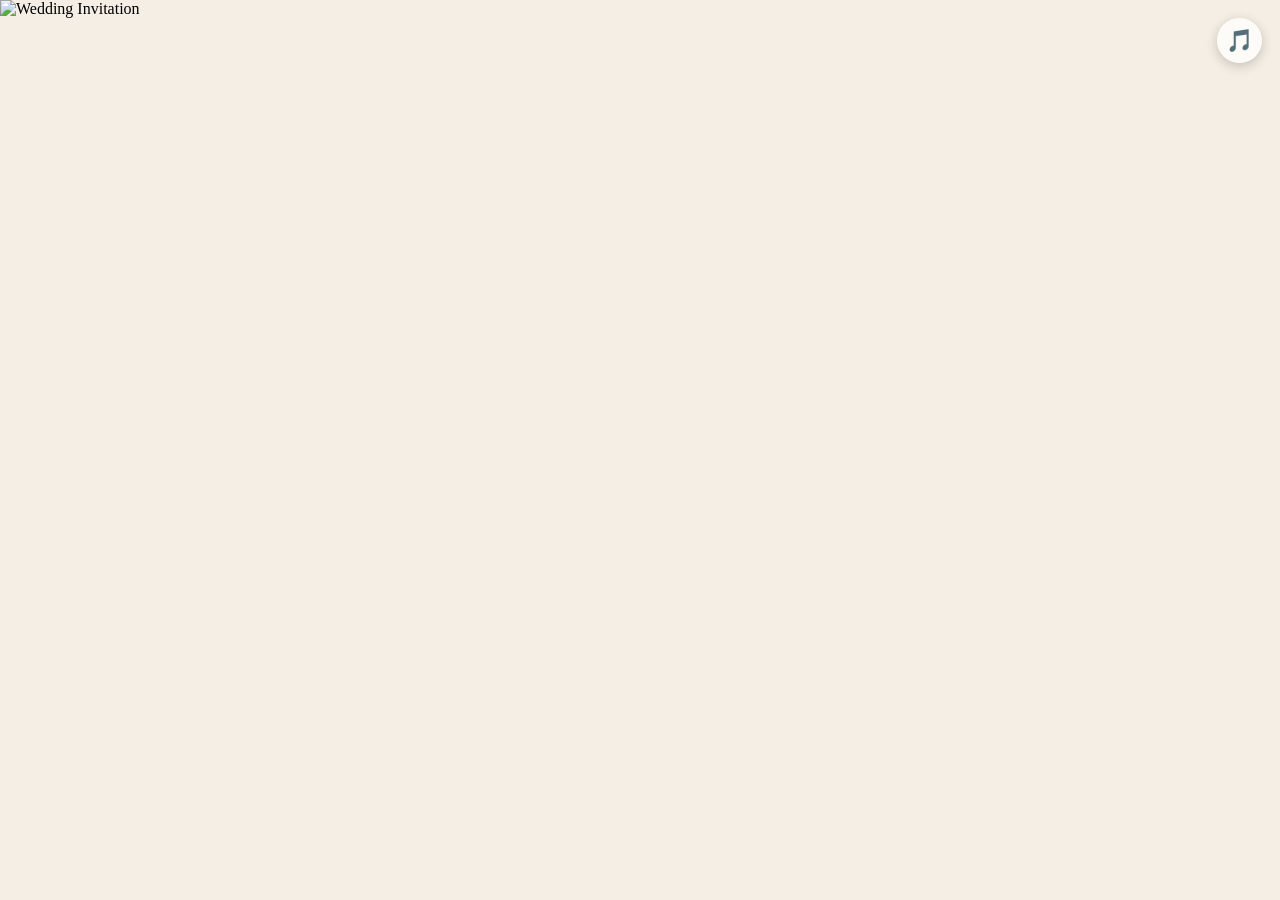
==== index.html @ 37c4e91e "Fix bug" ====
<!DOCTYPE html>
<html lang="km">
<head>
    <meta charset="UTF-8">
    <meta name="viewport" content="width=device-width, initial-scale=1.0">
    <title>Wedding Invitation</title>

    <link rel="stylesheet" href="style.css">
    <link rel="stylesheet" href="invitation.css">

    <!-- =========================================
         COMBINED SINGLE-PAGE OVERRIDES
         ========================================= -->
    <style>
        html, body {
            margin: 0;
            padding: 0;
            width: 100%;
            min-height: 100%;
        }

        .page-one {
            display: block;
            position: relative;
            width: 100%;
            min-height: 100vh;
            opacity: 1;
            transform: scale(1);
            z-index: 100;
        }

        .page-one.page-transition {
            animation: combinedPageFadeOut 0.8s ease forwards;
        }

        .page-one.page-hidden {
            display: none !important;
        }

        .page-two {
            display: none;
            position: relative;
            width: 100%;
            min-height: 100vh;
        }

        .page-two.page-visible {
            display: block;
            animation: combinedPageFadeIn 0.8s ease;
        }

        @keyframes combinedPageFadeOut {
            0% {
                opacity: 1;
                transform: scale(1);
            }
            100% {
                opacity: 0;
                transform: scale(1.08);
            }
        }

        @keyframes combinedPageFadeIn {
            0% {
                opacity: 0;
                transform: scale(1.03);
            }
            100% {
                opacity: 1;
                transform: scale(1);
            }
        }

        .music-button {
            position: fixed;
            right: 18px;
            top: 18px;
            width: 45px;
            height: 45px;
            border: none;
            border-radius: 50%;
            background: rgba(255, 255, 255, 0.75);
            box-shadow: 0 3px 12px rgba(0, 0, 0, 0.2);
            font-size: 22px;
            line-height: 45px;
            padding: 0;
            cursor: pointer;
            z-index: 999999;
        }

        .music-button:active {
            transform: scale(0.92);
        }


        /* =========================================
           PAGE 1 — FALLING PETALS
           Force petals above the cover image.
           ========================================= */

        .page-one .falling-petal {
            position: absolute !important;
            display: block !important;
            width: 32px !important;
            height: auto !important;
            z-index: 200 !important;
            pointer-events: none !important;
            opacity: 0.95 !important;
            visibility: visible !important;
        }

        .page-one .petal-1 {
            left: 8%;
            top: -8%;
            animation: coverPetalFall1 7s linear infinite !important;
        }

        .page-one .petal-2 {
            left: 22%;
            top: -18%;
            animation: coverPetalFall2 9s linear infinite 1s !important;
        }

        .page-one .petal-3 {
            left: 38%;
            top: -12%;
            animation: coverPetalFall3 8s linear infinite 2s !important;
        }

        .page-one .petal-4 {
            left: 53%;
            top: -20%;
            animation: coverPetalFall4 10s linear infinite 0.5s !important;
        }

        .page-one .petal-5 {
            left: 68%;
            top: -10%;
            animation: coverPetalFall5 8.5s linear infinite 2.5s !important;
        }

        .page-one .petal-6 {
            left: 82%;
            top: -22%;
            animation: coverPetalFall6 9.5s linear infinite 1.5s !important;
        }

        .page-one .petal-7 {
            left: 47%;
            top: -15%;
            animation: coverPetalFall7 7.5s linear infinite 3s !important;
        }

        .page-one .petal-8 {
            left: 92%;
            top: -25%;
            animation: coverPetalFall8 11s linear infinite 0.8s !important;
        }

        @keyframes coverPetalFall1 {
            0%   { transform: translate3d(0, -10vh, 0) rotate(0deg); }
            50%  { transform: translate3d(35px, 50vh, 0) rotate(180deg); }
            100% { transform: translate3d(-20px, 115vh, 0) rotate(360deg); }
        }

        @keyframes coverPetalFall2 {
            0%   { transform: translate3d(0, -10vh, 0) rotate(20deg); }
            50%  { transform: translate3d(-30px, 55vh, 0) rotate(200deg); }
            100% { transform: translate3d(25px, 115vh, 0) rotate(380deg); }
        }

        @keyframes coverPetalFall3 {
            0%   { transform: translate3d(0, -10vh, 0) rotate(0deg); }
            50%  { transform: translate3d(25px, 50vh, 0) rotate(-160deg); }
            100% { transform: translate3d(-35px, 115vh, 0) rotate(-360deg); }
        }

        @keyframes coverPetalFall4 {
            0%   { transform: translate3d(0, -10vh, 0) rotate(10deg); }
            50%  { transform: translate3d(-25px, 55vh, 0) rotate(190deg); }
            100% { transform: translate3d(30px, 115vh, 0) rotate(370deg); }
        }

        @keyframes coverPetalFall5 {
            0%   { transform: translate3d(0, -10vh, 0) rotate(0deg); }
            50%  { transform: translate3d(30px, 50vh, 0) rotate(170deg); }
            100% { transform: translate3d(-25px, 115vh, 0) rotate(350deg); }
        }

        @keyframes coverPetalFall6 {
            0%   { transform: translate3d(0, -10vh, 0) rotate(15deg); }
            50%  { transform: translate3d(-35px, 55vh, 0) rotate(210deg); }
            100% { transform: translate3d(20px, 115vh, 0) rotate(390deg); }
        }

        @keyframes coverPetalFall7 {
            0%   { transform: translate3d(0, -10vh, 0) rotate(0deg); }
            50%  { transform: translate3d(20px, 50vh, 0) rotate(-180deg); }
            100% { transform: translate3d(-30px, 115vh, 0) rotate(-360deg); }
        }

        @keyframes coverPetalFall8 {
            0%   { transform: translate3d(0, -10vh, 0) rotate(20deg); }
            50%  { transform: translate3d(-30px, 55vh, 0) rotate(200deg); }
            100% { transform: translate3d(30px, 115vh, 0) rotate(380deg); }
        }

        /* Keep the fullscreen photo viewer above everything. */
        .photo-viewer {
            z-index: 99999 !important;
        }

        @media (max-width: 600px) {
            .music-button {
                right: 12px;
                top: 12px;
                width: 42px;
                height: 42px;
                line-height: 42px;
                font-size: 20px;
            }
        }
    </style>

</head>

<body>

    <!-- =========================================
         PAGE 1 — WEDDING COVER
         ========================================= -->
    <section id="pageOne" class="page-one">
        <main class="cover-page">

            <img
                id="guestCover"
                class="cover-image"
                src="covers/guest1.png"
                alt="Wedding Invitation"
            >

            <img src="effects/butterfly.gif"
                 class="flying-butterfly butterfly-1"
                 alt="" aria-hidden="true">

            <img src="effects/butterfly.gif"
                 class="flying-butterfly butterfly-2"
                 alt="" aria-hidden="true">

            <img src="effects/butterfly.gif"
                 class="flying-butterfly butterfly-3"
                 alt="" aria-hidden="true">

            <img src="effects/butterfly.gif"
                 class="flying-butterfly butterfly-4"
                 alt="" aria-hidden="true">

            <img src="effects/petal.png"
                 class="falling-petal petal-1"
                 alt="" aria-hidden="true">

            <img src="effects/petal.png"
                 class="falling-petal petal-2"
                 alt="" aria-hidden="true">

            <img src="effects/petal.png"
                 class="falling-petal petal-3"
                 alt="" aria-hidden="true">

            <img src="effects/petal.png"
                 class="falling-petal petal-4"
                 alt="" aria-hidden="true">

            <img src="effects/petal.png"
                 class="falling-petal petal-5"
                 alt="" aria-hidden="true">

            <img src="effects/petal.png"
                 class="falling-petal petal-6"
                 alt="" aria-hidden="true">

            <img src="effects/petal.png"
                 class="falling-petal petal-7"
                 alt="" aria-hidden="true">

            <img src="effects/petal.png"
                 class="falling-petal petal-8"
                 alt="" aria-hidden="true">

            <a href="#pageTwo"
               class="open-invitation"
               aria-label="បើកលិខិតអញ្ជើញ"
               onclick="openInvitation(event)">
            </a>

        </main>
    </section>

    <!-- =========================================
         PAGE 2 — INVITATION
         ========================================= -->
    <section id="pageTwo" class="page-two">






    <!-- ==================================================

         FIXED BUTTERFLY + PETAL EFFECTS

         ================================================== -->



    <div class="page-effects">





        <!-- ==========================

             4 BUTTERFLIES

             ========================== -->



        <img

            src="effects/butterfly.gif"

            class="page-butterfly butterfly-1"

            alt=""

        >



        <img

            src="effects/butterfly.gif"

            class="page-butterfly butterfly-2"

            alt=""

        >



        <img

            src="effects/butterfly.gif"

            class="page-butterfly butterfly-3"

            alt=""

        >



        <img

            src="effects/butterfly.gif"

            class="page-butterfly butterfly-4"

            alt=""

        >





        <!-- ==========================

             8 FALLING PETALS

             ========================== -->



        <img

            src="effects/petal.png"

            class="page-petal petal-1"

            alt=""

        >



        <img

            src="effects/petal.png"

            class="page-petal petal-2"

            alt=""

        >



        <img

            src="effects/petal.png"

            class="page-petal petal-3"

            alt=""

        >



        <img

            src="effects/petal.png"

            class="page-petal petal-4"

            alt=""

        >



        <img

            src="effects/petal.png"

            class="page-petal petal-5"

            alt=""

        >



        <img

            src="effects/petal.png"

            class="page-petal petal-6"

            alt=""

        >



        <img

            src="effects/petal.png"

            class="page-petal petal-7"

            alt=""

        >



        <img

            src="effects/petal.png"

            class="page-petal petal-8"

            alt=""

        >



    </div>







    <!-- ==================================================

         FIXED BACKGROUND

         ================================================== -->



    <div class="fixed-background"></div>







   



    <!-- =========================================

         PAGE 2 CONTENT

         ========================================= -->



    <main class="scrolling-content">



        <img

            src="page2-content.png"

            class="page2-content"

            alt=""

        >





        <!-- PRE-WEDDING PHOTOS -->



        <section class="prewedding-section">



            <!-- PHOTO 1 + PHOTO 2 -->

            <div class="photo-row">



                <img

                    src="photos/photo1.jpg"

                    class="gallery-photo"

                    onclick="openPhoto(0)"

                    alt="Photo 1"

                >



                <img

                    src="photos/photo2.jpg"

                    class="gallery-photo"

                    onclick="openPhoto(1)"

                    alt="Photo 2"

                >



            </div>





            <!-- PHOTO 3 -->

            <div class="photo-horizontal">



                <img

                    src="photos/photo3.jpg"

                    class="gallery-photo"

                    onclick="openPhoto(2)"

                    alt="Photo 3"

                >



            </div>





            <!-- PHOTO 4 + PHOTO 5 -->

            <div class="photo-row">



                <img

                    src="photos/photo4.jpg"

                    class="gallery-photo"

                    onclick="openPhoto(3)"

                    alt="Photo 4"

                >



                <img

                    src="photos/photo5.jpg"

                    class="gallery-photo"

                    onclick="openPhoto(4)"

                    alt="Photo 5"

                >



            </div>





            <!-- PHOTO 6 -->

            <div class="photo-horizontal">



                <img

                    src="photos/photo6.jpg"

                    class="gallery-photo"

                    onclick="openPhoto(5)"

                    alt="Photo 6"

                >



            </div>





            <!-- PHOTO 7 + PHOTO 8 -->

            <div class="photo-row">



                <img

                    src="photos/photo7.jpg"

                    class="gallery-photo"

                    onclick="openPhoto(6)"

                    alt="Photo 7"

                >



                <img

                    src="photos/photo8.jpg"

                    class="gallery-photo"

                    onclick="openPhoto(7)"

                    alt="Photo 8"

                >



            </div>





            <!-- PHOTO 9 -->

            <div class="photo-horizontal">



                <img

                    src="photos/photo9.jpg"

                    class="gallery-photo"

                    onclick="openPhoto(8)"

                    alt="Photo 9"

                >



            </div>





            <!-- PHOTO 10 + PHOTO 11 -->

            <div class="photo-row">



                <img

                    src="photos/photo10.jpg"

                    class="gallery-photo"

                    onclick="openPhoto(9)"

                    alt="Photo 10"

                >



                <img

                    src="photos/photo11.jpg"

                    class="gallery-photo"

                    onclick="openPhoto(10)"

                    alt="Photo 11"

                >



            </div>



        </section>



<!-- =========================================

     LAST CANVA PAGE — CLICKABLE QR CODES

     ========================================= -->



<div class="last-canva-page">



    <img

        src="after-prewedding.png"

        class="page2-content"

        alt="Wedding location and ABA payment information"

    >



    <!-- GOOGLE MAPS QR -->

    <a

        href="https://maps.app.goo.gl/H5Hb852mRpkRx8Y88?g_st=it"

        class="qr-link qr-map"

        target="_blank"

        rel="noopener noreferrer"

        aria-label="Open wedding location in Google Maps"

    ></a>



    <!-- DAVIN ABA QR -->

    <a

        href="https://pay.ababank.com/oRF8/c28393r8"

        class="qr-link qr-davin"

        target="_blank"

        rel="noopener noreferrer"

        aria-label="Open Davin ABA payment"

    ></a>



    <!-- SIVMEY ABA QR -->

    <a

        href="https://pay.ababank.com/oRF8/p6npyts0"

        class="qr-link qr-sivmey"

        target="_blank"

        rel="noopener noreferrer"

        aria-label="Open Sivmey ABA payment"

    ></a>



</div>

        <section class="countdown-section">

    <h2 class="countdown-title">រាប់ថយក្រោយដល់ថ្ងៃមង្គលការ</h2>



    <div class="countdown">

        <div class="countdown-box">

            <span id="countdown-months">00</span>

            <small>ខែ</small>

        </div>



        <div class="countdown-box">

            <span id="countdown-days">00</span>

            <small>ថ្ងៃ</small>

        </div>

    </div>

</section>

    </main>





    <!-- =========================================

         FULL SCREEN PHOTO PREVIEW

         ========================================= -->



    <div id="photoViewer" class="photo-viewer">



        <button

            type="button"

            class="photo-close"

            onclick="closePhoto()"

        >

            ×

        </button>



        <button

            type="button"

            class="photo-prev"

            onclick="previousPhoto()"

        >

            ‹

        </button>



        <img

            id="largePhoto"

            class="large-photo"

            src=""

            alt="Pre-wedding photo"

        >



        <button

            type="button"

            class="photo-next"

            onclick="nextPhoto()"

        >

            ›

        </button>



    </div>





    <!-- =========================================

         FIXED BACKGROUND

         ========================================= -->



    





    <!-- =========================================

         FIXED FOREGROUND

         ========================================= -->



    <img

        src="foreground.png"

        class="fixed-foreground"

        alt=""

    >





    <!-- =========================================

         JAVASCRIPT

         ========================================= -->



    <script>



    const weddingPhotos = [

        "photos/photo1.jpg",

        "photos/photo2.jpg",

        "photos/photo3.jpg",

        "photos/photo4.jpg",

        "photos/photo5.jpg",

        "photos/photo6.jpg",

        "photos/photo7.jpg",

        "photos/photo8.jpg",

        "photos/photo9.jpg",

        "photos/photo10.jpg",

        "photos/photo11.jpg"

    ];



    let currentPhoto = 0;





    function openPhoto(index) {



        currentPhoto = index;



        document.getElementById("largePhoto").src =

            weddingPhotos[currentPhoto];



        document

            .getElementById("photoViewer")

            .classList.add("show");



        document.body.style.overflow = "hidden";

    }





    function closePhoto() {



        document

            .getElementById("photoViewer")

            .classList.remove("show");



        document.body.style.overflow = "";



        document.getElementById("largePhoto").src = "";

    }





    function nextPhoto() {



        currentPhoto++;



        if (currentPhoto >= weddingPhotos.length) {

            currentPhoto = 0;

        }



        document.getElementById("largePhoto").src =

            weddingPhotos[currentPhoto];

    }





    function previousPhoto() {



        currentPhoto--;



        if (currentPhoto < 0) {

            currentPhoto = weddingPhotos.length - 1;

        }



        document.getElementById("largePhoto").src =

            weddingPhotos[currentPhoto];

    }





    document.addEventListener("keydown", function(event) {



        const viewer =

            document.getElementById("photoViewer");



        if (!viewer.classList.contains("show")) {

            return;

        }



        if (event.key === "Escape") {

            closePhoto();

        }



        if (event.key === "ArrowLeft") {

            previousPhoto();

        }



        if (event.key === "ArrowRight") {

            nextPhoto();

        }



    });



    </script>

<script>

const weddingDate = new Date("2026-12-16T00:00:00+07:00");



function updateCountdown() {



    const now = new Date();



    if (now >= weddingDate) {

        document.getElementById("countdown-months").textContent = "00";

        document.getElementById("countdown-days").textContent = "00";

        return;

    }



    let months =

        (weddingDate.getFullYear() - now.getFullYear()) * 12 +

        (weddingDate.getMonth() - now.getMonth());



    let monthDate = new Date(now);



    monthDate.setMonth(monthDate.getMonth() + months);



    if (monthDate > weddingDate) {

        months--;



        monthDate = new Date(now);

        monthDate.setMonth(monthDate.getMonth() + months);

    }



    const remaining = weddingDate - monthDate.getTime();



    const days = Math.floor(

        remaining / (1000 * 60 * 60 * 24)

    );



    document.getElementById("countdown-months").textContent =

        String(months).padStart(2, "0");



    document.getElementById("countdown-days").textContent =

        String(days).padStart(2, "0");

}



updateCountdown();



setInterval(updateCountdown, 60000);

</script>




    </section>

    <!-- =========================================
         CONTINUOUS WEDDING MUSIC
         Put your music file at: music/wedding.mp3
         ========================================= -->
    <audio id="weddingMusic" loop preload="auto">
        <source src="music/wedding.mp3" type="audio/mpeg">
    </audio>

    <button id="musicButton"
            class="music-button"
            type="button"
            onclick="toggleMusic()"
            aria-label="Play or pause wedding music">
        🎵
    </button>

    <!-- =========================================
         COMBINED PAGE JAVASCRIPT
         ========================================= -->
    <script>
        // Guest cover: ?guest=John loads covers/John.png
        const params = new URLSearchParams(window.location.search);
        const guest = params.get("guest");

        if (guest) {
            const guestCover = document.getElementById("guestCover");
            guestCover.src = "covers/" + encodeURIComponent(guest) + ".png";
        }

        // Page 1 -> Page 2, without loading another HTML file.
        function openInvitation(event) {
            event.preventDefault();

            const pageOne = document.getElementById("pageOne");
            const pageTwo = document.getElementById("pageTwo");
            const music = document.getElementById("weddingMusic");
            const musicButton = document.getElementById("musicButton");

            // Because this function runs from the user's tap/click,
            // browsers normally allow audio playback here.
            music.play().then(function () {
                musicButton.textContent = "🔊";
            }).catch(function () {
                // Autoplay may still be blocked by some browsers.
                musicButton.textContent = "🎵";
            });

            pageOne.classList.add("page-transition");

            setTimeout(function () {
                pageOne.classList.add("page-hidden");
                pageTwo.classList.add("page-visible");
                window.scrollTo({ top: 0, behavior: "instant" });
            }, 800);
        }

        function toggleMusic() {
            const music = document.getElementById("weddingMusic");
            const button = document.getElementById("musicButton");

            if (music.paused) {
                music.play().then(function () {
                    button.textContent = "🔊";
                }).catch(function () {
                    button.textContent = "🎵";
                });
            } else {
                music.pause();
                button.textContent = "🎵";
            }
        }
    </script>

</body>
</html>
---- style.css ----
/* =========================================================
   WEDDING INVITATION - COVER PAGE
   ========================================================= */


/* =========================================================
   BASIC PAGE RESET
   ========================================================= */

html,
body {

    margin: 0;

    padding: 0;

    width: 100%;

    height: 100%;

}


body {

    overflow: hidden;

    background: #f5f0e8;

}


/* =========================================================
   COVER PAGE
   ========================================================= */

.cover-page {

    position: relative;

    width: 100%;

    height: 100svh;

    min-height: 100svh;

    overflow: hidden;

}


/* =========================================================
   CANVA COVER IMAGE
   ========================================================= */

.cover-image {

    position: absolute;

    inset: 0;

    display: block;

    width: 100%;

    height: 100%;

    object-fit: cover;

    object-position: center;

    z-index: 1;

    animation: coverAppear 1.5s ease-out;

}


/* Soft opening */

@keyframes coverAppear {

    0% {

        opacity: 0;

        transform: scale(1.03);

    }

    100% {

        opacity: 1;

        transform: scale(1);

    }

}


/* =========================
   BUTTERFLIES
   ========================= */

.flying-butterfly {
    position: absolute;

    width: 65px;
    height: auto;

    z-index: 20;

    opacity: 0.55;

    pointer-events: none;

    will-change: transform, left, top;
}


/* Butterfly 1 */

.butterfly-1 {
    left: -10%;
    top: 25%;

    animation:
        butterflyFlight1 14s ease-in-out infinite;
}


/* Butterfly 2 */

.butterfly-2 {
    left: 110%;
    top: 45%;

    width: 55px;

    animation:
        butterflyFlight2 17s ease-in-out infinite;
}


/* Butterfly 3 */

.butterfly-3 {
    left: -10%;
    top: 65%;

    width: 75px;

    animation:
        butterflyFlight3 19s ease-in-out infinite;
}


/* Butterfly 4 */

.butterfly-4 {
    left: 110%;
    top: 15%;

    width: 50px;

    animation:
        butterflyFlight4 16s ease-in-out infinite;
}


/* 🦋 Butterfly 1: LEFT → RIGHT */
@keyframes butterflyFlight1 {
    0% {
        left: -10%;
        top: 25%;
        transform: scaleX(1) rotate(-8deg);
    }

    25% {
        left: 20%;
        top: 18%;
        transform: scaleX(1) rotate(8deg);
    }

    50% {
        left: 45%;
        top: 30%;
        transform: scaleX(1) rotate(-6deg);
    }

    75% {
        left: 70%;
        top: 20%;
        transform: scaleX(1) rotate(8deg);
    }

    100% {
        left: 110%;
        top: 27%;
        transform: scaleX(1) rotate(4deg);
    }
}


/* 🦋 Butterfly 2: RIGHT → LEFT */
@keyframes butterflyFlight2 {
    0% {
        left: 110%;
        top: 45%;
        transform: scaleX(-1) rotate(4deg);
    }

    25% {
        left: 80%;
        top: 55%;
        transform: scaleX(-1) rotate(-8deg);
    }

    50% {
        left: 50%;
        top: 40%;
        transform: scaleX(-1) rotate(6deg);
    }

    75% {
        left: 20%;
        top: 52%;
        transform: scaleX(-1) rotate(-8deg);
    }

    100% {
        left: -10%;
        top: 45%;
        transform: scaleX(-1) rotate(4deg);
    }
}


/* 🦋 Butterfly 3: LEFT → RIGHT */
@keyframes butterflyFlight3 {
    0% {
        left: -10%;
        top: 65%;
        transform: scaleX(1) rotate(6deg);
    }

    25% {
        left: 25%;
        top: 55%;
        transform: scaleX(1) rotate(-8deg);
    }

    50% {
        left: 50%;
        top: 70%;
        transform: scaleX(1) rotate(6deg);
    }

    75% {
        left: 75%;
        top: 60%;
        transform: scaleX(1) rotate(-7deg);
    }

    100% {
        left: 110%;
        top: 65%;
        transform: scaleX(1) rotate(4deg);
    }
}


/* 🦋 Butterfly 4: RIGHT → LEFT */
@keyframes butterflyFlight4 {
    0% {
        left: 110%;
        top: 15%;
        transform: scaleX(-1) rotate(5deg);
    }

    25% {
        left: 80%;
        top: 25%;
        transform: scaleX(-1) rotate(-8deg);
    }

    50% {
        left: 50%;
        top: 12%;
        transform: scaleX(-1) rotate(7deg);
    }

    75% {
        left: 20%;
        top: 28%;
        transform: scaleX(-1) rotate(-8deg);
    }

    100% {
        left: -10%;
        top: 20%;
        transform: scaleX(-1) rotate(5deg);
    }
}
/* =========================================================
   FALLING PETALS
   ========================================================= */

.falling-petal {

    position: absolute;

    top: -60px;

    z-index: 9;

    display: block;

    width: 60px;

    height: auto;

    pointer-events: none;

    user-select: none;

    opacity: 0;

}


/* =========================================================
   PETAL 1
   ========================================================= */

.petal-1 {

    left: 3%;

    animation:

        petalFall1

        10s

        linear

        infinite;

}


/* =========================================================
   PETAL 2
   ========================================================= */

.petal-2 {

    left: 20%;

    width: 45px;

    animation:

        petalFall2

        12s

        linear

        infinite;

    animation-delay: 2s;

}


/* =========================================================
   PETAL 3
   ========================================================= */

.petal-3 {

    left: 38%;

    width: 35px;

    animation:

        petalFall3

        9s

        linear

        infinite;

    animation-delay: 4s;

}


/* =========================================================
   PETAL 4
   ========================================================= */

.petal-4 {

    left: 57%;

    width: 50px;

    animation:

        petalFall4

        11s

        linear

        infinite;

    animation-delay: 1s;

}


/* =========================================================
   PETAL 5
   ========================================================= */

.petal-5 {

    left: 76%;

    width: 25px;

    animation:

        petalFall5

        13s

        linear

        infinite;

    animation-delay: 5s;

}


/* =========================================================
   PETAL 6
   ========================================================= */

.petal-6 {

    left: 92%;

    width: 34px;

    animation:

        petalFall6

        10s

        linear

        infinite;

    animation-delay: 7s;

}

/* =========================================================
   PETAL 7
   ========================================================= */

.petal-7 {

    left: 82%;

    width: 30px;

    animation:

        petalFall7

        13s

        linear

        infinite;

    animation-delay: 5s;

}


/* =========================================================
   PETAL 8
   ========================================================= */

.petal-8 {

    left: 78%;

    width: 55px;

    animation:

        petalFall8

        10s

        linear

        infinite;

    animation-delay: 7s;

}


/* =========================================================
   PETAL FALL 1
   ========================================================= */

@keyframes petalFall1 {

    0% {

        transform:

            translate3d(0, -60px, 0)

            rotate(0deg)

            scale(0.7);

        opacity: 0;

    }


    10% {

        opacity: 0.9;

    }


    30% {

        transform:

            translate3d(45px, 30vh, 0)

            rotate(110deg)

            scale(1);

    }


    55% {

        transform:

            translate3d(-25px, 55vh, 0)

            rotate(220deg)

            scale(0.9);

    }


    80% {

        transform:

            translate3d(40px, 80vh, 0)

            rotate(320deg)

            scale(1.05);

    }


    100% {

        transform:

            translate3d(-20px, 110vh, 0)

            rotate(450deg)

            scale(0.7);

        opacity: 0;

    }

}


/* =========================================================
   PETAL FALL 2
   ========================================================= */

@keyframes petalFall2 {

    0% {

        transform:

            translate3d(0, -60px, 0)

            rotate(20deg)

            scale(0.8);

        opacity: 0;

    }


    10% {

        opacity: 0.8;

    }


    30% {

        transform:

            translate3d(-35px, 30vh, 0)

            rotate(120deg)

            scale(1);

    }


    55% {

        transform:

            translate3d(45px, 55vh, 0)

            rotate(230deg)

            scale(0.9);

    }


    80% {

        transform:

            translate3d(-30px, 80vh, 0)

            rotate(330deg)

            scale(1.05);

    }


    100% {

        transform:

            translate3d(30px, 110vh, 0)

            rotate(460deg)

            scale(0.7);

        opacity: 0;

    }

}


/* =========================================================
   PETAL FALL 3
   ========================================================= */

@keyframes petalFall3 {

    0% {

        transform:

            translate3d(0, -60px, 0)

            rotate(0deg)

            scale(0.7);

        opacity: 0;

    }


    10% {

        opacity: 0.9;

    }


    25% {

        transform:

            translate3d(30px, 25vh, 0)

            rotate(100deg)

            scale(1);

    }


    50% {

        transform:

            translate3d(-45px, 50vh, 0)

            rotate(210deg)

            scale(0.85);

    }


    75% {

        transform:

            translate3d(30px, 75vh, 0)

            rotate(300deg)

            scale(1);

    }


    100% {

        transform:

            translate3d(-30px, 110vh, 0)

            rotate(450deg)

            scale(0.7);

        opacity: 0;

    }

}


/* =========================================================
   PETAL FALL 4
   ========================================================= */

@keyframes petalFall4 {

    0% {

        transform:

            translate3d(0, -60px, 0)

            rotate(10deg)

            scale(0.8);

        opacity: 0;

    }


    10% {

        opacity: 0.85;

    }


    30% {

        transform:

            translate3d(-40px, 30vh, 0)

            rotate(120deg)

            scale(1);

    }


    55% {

        transform:

            translate3d(35px, 55vh, 0)

            rotate(240deg)

            scale(0.9);

    }


    80% {

        transform:

            translate3d(-35px, 80vh, 0)

            rotate(340deg)

            scale(1);

    }


    100% {

        transform:

            translate3d(20px, 110vh, 0)

            rotate(460deg)

            scale(0.7);

        opacity: 0;

    }

}


/* =========================================================
   PETAL FALL 5
   ========================================================= */

@keyframes petalFall5 {

    0% {

        transform:

            translate3d(0, -60px, 0)

            rotate(0deg)

            scale(0.75);

        opacity: 0;

    }


    10% {

        opacity: 0.9;

    }


    30% {

        transform:

            translate3d(50px, 30vh, 0)

            rotate(120deg)

            scale(1);

    }


    55% {

        transform:

            translate3d(-40px, 55vh, 0)

            rotate(230deg)

            scale(0.9);

    }


    80% {

        transform:

            translate3d(40px, 80vh, 0)

            rotate(330deg)

            scale(1.05);

    }


    100% {

        transform:

            translate3d(-25px, 110vh, 0)

            rotate(460deg)

            scale(0.7);

        opacity: 0;

    }

}


/* =========================================================
   PETAL FALL 6
   ========================================================= */

@keyframes petalFall6 {

    0% {

        transform:

            translate3d(0, -60px, 0)

            rotate(0deg)

            scale(0.8);

        opacity: 0;

    }


    10% {

        opacity: 0.85;

    }


    30% {

        transform:

            translate3d(-40px, 30vh, 0)

            rotate(110deg)

            scale(1);

    }


    55% {

        transform:

            translate3d(35px, 55vh, 0)

            rotate(220deg)

            scale(0.9);

    }


    80% {

        transform:

            translate3d(-30px, 80vh, 0)

            rotate(330deg)

            scale(1.05);

    }


    100% {

        transform:

            translate3d(20px, 110vh, 0)

            rotate(450deg)

            scale(0.7);

        opacity: 0;

    }

}
/* =========================================================
   PETAL FALL 7
   ========================================================= */

@keyframes petalFall7 {

    0% {

        transform:

            translate3d(0, -60px, 0)

            rotate(0deg)

            scale(0.7);

        opacity: 0;

    }


    10% {

        opacity: 0.9;

    }


    25% {

        transform:

            translate3d(30px, 25vh, 0)

            rotate(100deg)

            scale(1);

    }


    50% {

        transform:

            translate3d(-45px, 50vh, 0)

            rotate(210deg)

            scale(0.85);

    }


    75% {

        transform:

            translate3d(30px, 75vh, 0)

            rotate(300deg)

            scale(1);

    }


    100% {

        transform:

            translate3d(-30px, 110vh, 0)

            rotate(450deg)

            scale(0.7);

        opacity: 0;

    }

}


/* =========================================================
   PETAL FALL 8
   ========================================================= */

@keyframes petalFall8 {

    0% {

        transform:

            translate3d(0, -60px, 0)

            rotate(10deg)

            scale(0.8);

        opacity: 0;

    }


    10% {

        opacity: 0.85;

    }


    30% {

        transform:

            translate3d(-40px, 30vh, 0)

            rotate(120deg)

            scale(1);

    }


    55% {

        transform:

            translate3d(35px, 55vh, 0)

            rotate(240deg)

            scale(0.9);

    }


    80% {

        transform:

            translate3d(-35px, 80vh, 0)

            rotate(340deg)

            scale(1);

    }


    100% {

        transform:

            translate3d(20px, 110vh, 0)

            rotate(460deg)

            scale(0.7);

        opacity: 0;

    }

}

/* =========================================================
   OPEN INVITATION BUTTON
   ========================================================= */

.open-invitation {

    position: absolute;

    left: 40%;

    top: 70%;

    width: 20%;

    height: 6%;

    z-index: 30;

    cursor: pointer;

    display: block;

    animation:

        buttonPulse

        2s

        ease-in-out

        infinite;

}


/* Button pulse */

@keyframes buttonPulse {

    0%,
    100% {

        transform: scale(1);

    }

    50% {

        transform: scale(1.05);

    }

}


/* =========================================================
   MOBILE
   ========================================================= */

@media (max-width: 600px) {

    .flying-butterfly {

        width: 65px;

    }


    .butterfly-2 {

        width: 48px;

    }


    .falling-petal {

        width: 60px;

    }


    .petal-2 {

        width: 45px;

    }


    .petal-3 {

        width: 75px;

    }


    .petal-4 {

        width: 50px;

    }


    .petal-5 {

        width: 60px;

    }


    .petal-6 {

        width: 25px;

    }

}
/* =========================================
   PAGE 1 → PAGE 2 TRANSITION
   ========================================= */

.page-transition {
    animation: pageFadeOut 0.8s ease forwards;
}

@keyframes pageFadeOut {

    0% {
        opacity: 1;
        transform: scale(1);
    }

    100% {
        opacity: 0;
        transform: scale(1.08);
    }
}
---- invitation.css ----
/* ==================================================
   BASIC PAGE
   ================================================== */

html,
body {
    margin: 0;
    padding: 0;

    width: 100%;
    min-height: 100%;

    overflow-x: hidden;
}

body {
    background: #f5eee4;
    overflow-y: auto;
}


/* ==================================================
   FIXED BACKGROUND
   ================================================== */

.fixed-background {
    position: fixed;

    top: 0;
    left: 0;

    width: 100%;
    height: 100vh;

    background-image: url("background.png");

    background-size: cover;
    background-position: center;
    background-repeat: no-repeat;

    z-index: 1;

    pointer-events: none;
}


/* ==================================================
   SCROLLING WEDDING CONTENT
   ================================================== */

.scrolling-content {
    position: relative;

    z-index: 2;

    width: 100%;

    margin: 0 auto;

    box-sizing: border-box;
}
.page2-content {
    display: block;

    width: 100%;
    height: auto;

    margin: 0 auto;

    position: relative;

    z-index: 2;
}

/* ==================================================
   WEDDING SECTIONS
   ================================================== */

.invitation-section {
    min-height: 100vh;

    width: 100%;

    box-sizing: border-box;

    display: flex;

    justify-content: center;
    align-items: center;

    text-align: center;

    padding: 120px 20%;
}


/* ==================================================
   TEXT BOX
   ================================================== */

.text-box {
    width: 100%;

    max-width: 650px;

    box-sizing: border-box;

    padding: 30px;
}


/* ==================================================
   TITLE
   ================================================== */

.text-box h1 {
    margin: 0 0 30px 0;

    font-size: clamp(30px, 7vw, 55px);

    line-height: 1.5;

    font-weight: 600;

    color: #7b2d2d;
}


/* ==================================================
   HEADINGS
   ================================================== */

.text-box h2 {
    margin: 25px 0;

    font-size: clamp(26px, 6vw, 45px);

    line-height: 1.5;

    font-weight: 600;

    color: #7b2d2d;
}


/* ==================================================
   PARAGRAPHS
   ================================================== */

.text-box p {
    margin: 18px 0;

    font-size: clamp(18px, 4vw, 28px);

    line-height: 2;

    color: #5a4636;
}


/* ==================================================
   FIXED FOREGROUND
   ================================================== */

.fixed-foreground {
    position: fixed;

    top: 0;
    left: 0;

    width: 100%;
    height: 100vh;

    object-fit: cover;

    object-position: center;

    z-index: 3;

    pointer-events: none;
}


/* ==================================================
   BUTTERFLY + PETAL EFFECT LAYER
   ================================================== */

.page-effects {
    position: fixed;

    inset: 0;

    width: 100%;
    height: 100vh;

    z-index: 10;

    pointer-events: none;

    overflow: hidden;
}


/* ==================================================
   BUTTERFLIES
   ================================================== */

.page-butterfly {
    position: absolute;

    width: 60px;
    height: auto;

    opacity: 0.6;

    pointer-events: none;

    will-change: transform, left, top;
}


/* Butterfly 1 */

.butterfly-1 {
    left: -10%;
    top: 20%;

    animation:
        pageButterfly1 16s ease-in-out infinite;
}


/* Butterfly 2 */

.butterfly-2 {
    left: 110%;
    top: 42%;

    width: 50px;

    animation:
        pageButterfly2 18s ease-in-out infinite;
}


/* Butterfly 3 */

.butterfly-3 {
    left: -10%;
    top: 65%;

    width: 70px;

    animation:
        pageButterfly3 20s ease-in-out infinite;
}


/* Butterfly 4 */

.butterfly-4 {
    left: 110%;
    top: 12%;

    width: 55px;

    animation:
        pageButterfly4 17s ease-in-out infinite;
}


/* ==================================================
   BUTTERFLY 1
   LEFT → RIGHT
   ================================================== */

@keyframes pageButterfly1 {

    0% {
        left: -10%;
        top: 25%;
        transform: scaleX(1) rotate(-8deg);
    }

    25% {
        left: 20%;
        top: 18%;
        transform: scaleX(1) rotate(8deg);
    }

    50% {
        left: 45%;
        top: 30%;
        transform: scaleX(1) rotate(-6deg);
    }

    75% {
        left: 70%;
        top: 20%;
        transform: scaleX(1) rotate(8deg);
    }

    100% {
        left: 110%;
        top: 27%;
        transform: scaleX(1) rotate(4deg);
    }
}


/* ==================================================
   BUTTERFLY 2
   RIGHT → LEFT
   ================================================== */

@keyframes pageButterfly2 {

    0% {
        left: 110%;
        top: 45%;
        transform: scaleX(-1) rotate(4deg);
    }

    25% {
        left: 80%;
        top: 55%;
        transform: scaleX(-1) rotate(-8deg);
    }

    50% {
        left: 50%;
        top: 40%;
        transform: scaleX(-1) rotate(6deg);
    }

    75% {
        left: 20%;
        top: 52%;
        transform: scaleX(-1) rotate(-8deg);
    }

    100% {
        left: -10%;
        top: 45%;
        transform: scaleX(-1) rotate(4deg);
    }
}


/* ==================================================
   BUTTERFLY 3
   LEFT → RIGHT
   ================================================== */

@keyframes pageButterfly3 {

    0% {
        left: -10%;
        top: 65%;
        transform: scaleX(1) rotate(6deg);
    }

    25% {
        left: 25%;
        top: 55%;
        transform: scaleX(1) rotate(-8deg);
    }

    50% {
        left: 50%;
        top: 70%;
        transform: scaleX(1) rotate(6deg);
    }

    75% {
        left: 75%;
        top: 60%;
        transform: scaleX(1) rotate(-7deg);
    }

    100% {
        left: 110%;
        top: 65%;
        transform: scaleX(1) rotate(4deg);
    }
}


/* ==================================================
   BUTTERFLY 4
   RIGHT → LEFT
   ================================================== */

@keyframes pageButterfly4 {

    0% {
        left: 110%;
        top: 15%;
        transform: scaleX(-1) rotate(5deg);
    }

    25% {
        left: 80%;
        top: 25%;
        transform: scaleX(-1) rotate(-8deg);
    }

    50% {
        left: 50%;
        top: 12%;
        transform: scaleX(-1) rotate(7deg);
    }

    75% {
        left: 20%;
        top: 28%;
        transform: scaleX(-1) rotate(-8deg);
    }

    100% {
        left: -10%;
        top: 20%;
        transform: scaleX(-1) rotate(5deg);
    }
}


/* ==================================================
   PETALS
   ================================================== */

.page-petal {
    position: absolute;

    width: 65px;
    height: auto;

    opacity: 0.65;

    pointer-events: none;

    will-change: transform, top;
}


/* Petal positions */

.petal-1 {
    left: 5%;
    animation: petalFall1 8s linear infinite;
}

.petal-2 {
    left: 18%;
    animation: petalFall2 10s linear infinite;
}

.petal-3 {
    left: 30%;
    animation: petalFall3 7s linear infinite;
}

.petal-4 {
    left: 43%;
    animation: petalFall4 11s linear infinite;
}

.petal-5 {
    left: 56%;
    animation: petalFall5 8s linear infinite;
}

.petal-6 {
    left: 68%;
    animation: petalFall6 9s linear infinite;
}

.petal-7 {
    left: 80%;
    animation: petalFall7 12s linear infinite;
}

.petal-8 {
    left: 93%;
    animation: petalFall8 8s linear infinite;
}


/* ==================================================
   PETAL ANIMATIONS
   ================================================== */

@keyframes petalFall1 {

    0% {
        top: -10%;
        transform: translateX(0) rotate(0deg);
    }

    50% {
        transform: translateX(60px) rotate(180deg);
    }

    100% {
        top: 110%;
        transform: translateX(-30px) rotate(360deg);
    }
}


@keyframes petalFall2 {

    0% {
        top: -15%;
        transform: translateX(0) rotate(0deg);
    }

    50% {
        transform: translateX(-70px) rotate(200deg);
    }

    100% {
        top: 110%;
        transform: translateX(40px) rotate(400deg);
    }
}


@keyframes petalFall3 {

    0% {
        top: -10%;
        transform: translateX(0) rotate(0deg);
    }

    50% {
        transform: translateX(50px) rotate(180deg);
    }

    100% {
        top: 110%;
        transform: translateX(-50px) rotate(360deg);
    }
}


@keyframes petalFall4 {

    0% {
        top: -15%;
        transform: translateX(0) rotate(0deg);
    }

    50% {
        transform: translateX(-60px) rotate(220deg);
    }

    100% {
        top: 110%;
        transform: translateX(30px) rotate(420deg);
    }
}


@keyframes petalFall5 {

    0% {
        top: -10%;
        transform: translateX(0) rotate(0deg);
    }

    50% {
        transform: translateX(80px) rotate(180deg);
    }

    100% {
        top: 110%;
        transform: translateX(-40px) rotate(360deg);
    }
}


@keyframes petalFall6 {

    0% {
        top: -15%;
        transform: translateX(0) rotate(0deg);
    }

    50% {
        transform: translateX(-50px) rotate(200deg);
    }

    100% {
        top: 110%;
        transform: translateX(60px) rotate(400deg);
    }
}


@keyframes petalFall7 {

    0% {
        top: -10%;
        transform: translateX(0) rotate(0deg);
    }

    50% {
        transform: translateX(70px) rotate(180deg);
    }

    100% {
        top: 110%;
        transform: translateX(-50px) rotate(360deg);
    }
}


@keyframes petalFall8 {

    0% {
        top: -15%;
        transform: translateX(0) rotate(0deg);
    }

    50% {
        transform: translateX(-80px) rotate(220deg);
    }

    100% {
        top: 110%;
        transform: translateX(30px) rotate(420deg);
    }
}
/* =========================================
   PRE-WEDDING GALLERY
   ========================================= */

.prewedding-section {
    position: relative;
    width: 100%;
    max-width: 520px;
    margin: 0 auto;
    padding: 30px 0 80px;
    box-sizing: border-box;
    z-index: 2;
}


/* TWO VERTICAL PHOTOS */

.photo-row {
    width: 84%;
    margin: 0 auto 8px;

    display: flex;
    gap: 6px;

    box-sizing: border-box;
}

.photo-row .gallery-photo {
    width: calc(50% - 3px);
}


/* ONE HORIZONTAL PHOTO */

.photo-horizontal {
    width: 84%;
    margin: 0 auto 8px;
}

.photo-horizontal .gallery-photo {
    width: 100%;
}


/* ALL GALLERY PHOTOS */

.gallery-photo {
    display: block;

    height: auto;

    object-fit: contain;

    border-radius: 6px;

    cursor: pointer;

    transition: transform 0.2s ease;
}

.gallery-photo:active {
    transform: scale(0.97);
}


/* =========================================
   FULL SCREEN PHOTO PREVIEW
   ========================================= */

.photo-viewer {
    position: fixed !important;

    top: 0 !important;
    left: 0 !important;
    right: 0 !important;
    bottom: 0 !important;

    width: 100vw !important;
    height: 100vh !important;

    display: none;

    align-items: center;
    justify-content: center;

    background: rgba(0, 0, 0, 0.88);

    z-index: 99999 !important;

    padding: 20px;

    box-sizing: border-box;
}


/* WHEN OPEN */

.photo-viewer.show {
    display: flex !important;
}


/* LARGE PHOTO */

.large-photo {
    display: block;

    max-width: 88vw;
    max-height: 86vh;

    width: auto;
    height: auto;

    object-fit: contain;

    border-radius: 6px;

    box-shadow: 0 10px 40px rgba(0, 0, 0, 0.7);
}


/* =========================================
   CLOSE BUTTON
   ========================================= */

.photo-close {
    position: absolute !important;

    top: 18px !important;
    right: 18px !important;

    width: 44px;
    height: 44px;

    padding: 0;

    border: 0;
    border-radius: 50%;

    background: rgba(255, 255, 255, 0.25);

    color: white;

    font-size: 32px;
    line-height: 44px;

    text-align: center;

    cursor: pointer;

    z-index: 100001;
}


/* =========================================
   PREVIOUS BUTTON
   ========================================= */

.photo-prev {
    position: absolute !important;

    top: 50% !important;
    left: 12px !important;

    transform: translateY(-50%);

    width: 44px;
    height: 44px;

    padding: 0;

    border: 0;
    border-radius: 50%;

    background: rgba(255, 255, 255, 0.25);

    color: white;

    font-size: 38px;
    line-height: 40px;

    cursor: pointer;

    z-index: 100001;
}


/* =========================================
   NEXT BUTTON
   ========================================= */

.photo-next {
    position: absolute !important;

    top: 50% !important;
    right: 12px !important;

    transform: translateY(-50%);

    width: 44px;
    height: 44px;

    padding: 0;

    border: 0;
    border-radius: 50%;

    background: rgba(255, 255, 255, 0.25);

    color: white;

    font-size: 38px;
    line-height: 40px;

    cursor: pointer;

    z-index: 100001;
}


/* =========================================
   MOBILE
   ========================================= */

@media (max-width: 600px) {

    .photo-viewer {
        padding: 15px;
    }

    .large-photo {
        max-width: 90vw;
        max-height: 82vh;
    }

    .photo-close {
        top: 15px !important;
        right: 15px !important;

        width: 42px;
        height: 42px;

        line-height: 42px;
    }

    .photo-prev {
        left: 8px !important;

        width: 40px;
        height: 40px;

        line-height: 36px;
    }

    .photo-next {
        right: 8px !important;

        width: 40px;
        height: 40px;

        line-height: 36px;
    }
}
/* =========================================
   LAST CANVA PAGE — QR LINKS
   ========================================= */

.last-canva-page {
    position: relative;
    width: 100%;
    margin: 0;
    padding: 0;
    z-index: 2;
}

.last-canva-page .page2-content {
    display: block;
    width: 100%;
    height: auto;
    margin: 0;
}

/* Invisible clickable areas */

.qr-link {
    position: absolute;
    display: block;
    z-index: 5;
    cursor: pointer;
    background: transparent;
    -webkit-tap-highlight-color: transparent;
}

/* GOOGLE MAPS — TOP QR */
.qr-map {
    left: 43%;
    top: 3.8%;
    width: 14%;
    height: 9%;
}

/* DAVIN ABA — BOTTOM LEFT QR */
.qr-davin {
    left: 31%;
    top: 32%;
    width: 16%;
    height: 11%;
}

/* SIVMEY ABA — BOTTOM RIGHT QR */
.qr-sivmey {
    left: 52.5%;
    top: 32%;
    width: 16%;
    height: 11%;
}
/* =========================================
   PAGE 2 ENTRANCE
   ========================================= */

body {
    animation: pageFadeIn 0.8s ease;
}

@keyframes pageFadeIn {

    from {
        opacity: 0;
        transform: scale(1.03);
    }

    to {
        opacity: 1;
        transform: scale(1);
    }

}
/* =========================
   COUNTDOWN
========================= */

.countdown-section {
    position: relative;
    width: 100%;
    max-width: 520px;
    margin: 0 auto;
    padding: 35px 15px 25px;
    box-sizing: border-box;
    text-align: center;
    z-index: 2;
}

.countdown-title {
    margin: 0 0 20px;
    font-size: 24px;
    font-weight: 600;
    font-family: "Noto Serif Khmer", serif;
    color: #8b6b35;
}

.countdown {
    display: flex;
    justify-content: center;
    align-items: center;
    gap: 10px;
}

.countdown-box {
    width: 75px;
    min-height: 75px;
    display: flex;
    flex-direction: column;
    justify-content: center;
    align-items: center;

    background: rgba(255, 255, 255, 0.65);
    border: 1px solid rgba(160, 120, 60, 0.35);
    border-radius: 10px;

    box-sizing: border-box;
}

.countdown-box span {
    font-size: 26px;
    font-weight: 600;
    line-height: 1;
    color: #8b5e24;
    font-family: Arial, sans-serif;
}

.countdown-box small {
    margin-top: 7px;
    font-size: 13px;
    color: #76552b;
    font-family: "Noto Sans Khmer", sans-serif;
}

/* Mobile */
@media (max-width: 600px) {

    .countdown-section {
        padding: 30px 10px 20px;
    }

    .countdown-title {
        font-size: 21px;
        margin-bottom: 16px;
    }

    .countdown-box {
        width: 68px;
        min-height: 68px;
    }

    .countdown-box span {
        font-size: 24px;
    }

    .countdown-box small {
        font-size: 12px;
    }
}
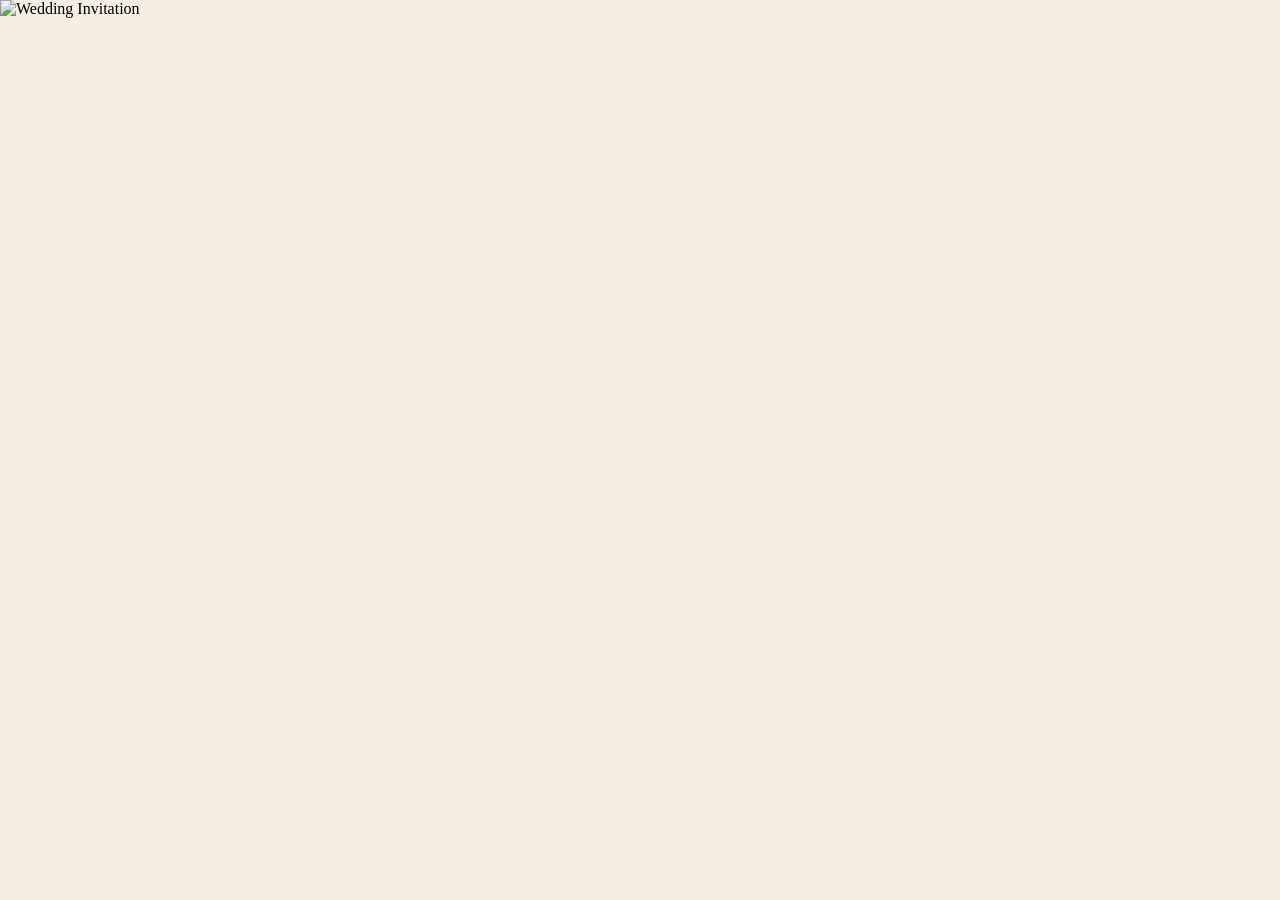
==== commit de53b15f: "Fix bug fix music" ====
--- a/index.html
+++ b/index.html
@@ -205,6 +205,71 @@
             100% { transform: translate3d(30px, 115vh, 0) rotate(380deg); }
         }
 
+
+        /* =========================================
+           PHOTO VIEWER — MOBILE BUTTON POSITION
+           Keep previous/next arrows centered vertically
+           on the screen and aligned to the photo sides.
+           ========================================= */
+
+        .photo-viewer .photo-prev,
+        .photo-viewer .photo-next {
+            position: fixed !important;
+            top: 50% !important;
+            bottom: auto !important;
+            transform: translateY(-50%) !important;
+            z-index: 100001 !important;
+            width: 52px !important;
+            height: 64px !important;
+            margin: 0 !important;
+            padding: 0 !important;
+            display: flex !important;
+            align-items: center !important;
+            justify-content: center !important;
+            border: none !important;
+            background: rgba(255, 255, 255, 0.18) !important;
+            color: #ffffff !important;
+            border-radius: 50% !important;
+            font-size: 48px !important;
+            line-height: 1 !important;
+            box-sizing: border-box !important;
+            -webkit-tap-highlight-color: transparent !important;
+        }
+
+        .photo-viewer .photo-prev {
+            left: 10px !important;
+            right: auto !important;
+        }
+
+        .photo-viewer .photo-next {
+            right: 10px !important;
+            left: auto !important;
+        }
+
+        .photo-viewer .photo-close {
+            position: fixed !important;
+            top: 22px !important;
+            right: 18px !important;
+            z-index: 100002 !important;
+        }
+
+        @media (max-width: 600px) {
+            .photo-viewer .photo-prev,
+            .photo-viewer .photo-next {
+                width: 48px !important;
+                height: 58px !important;
+                font-size: 44px !important;
+            }
+
+            .photo-viewer .photo-prev {
+                left: 8px !important;
+            }
+
+            .photo-viewer .photo-next {
+                right: 8px !important;
+            }
+        }
+
         /* Keep the fullscreen photo viewer above everything. */
         .photo-viewer {
             z-index: 99999 !important;
@@ -1318,20 +1383,11 @@
     <audio id="weddingMusic" loop preload="auto">
         <source src="music/wedding.mp3" type="audio/mpeg">
     </audio>
-
-    <button id="musicButton"
-            class="music-button"
-            type="button"
-            onclick="toggleMusic()"
-            aria-label="Play or pause wedding music">
-        🎵
-    </button>
-
-    <!-- =========================================
+<!-- =========================================
          COMBINED PAGE JAVASCRIPT
          ========================================= -->
     <script>
-        // Guest cover: ?guest=John loads covers/John.png
+// Guest cover: ?guest=John loads covers/John.png
         const params = new URLSearchParams(window.location.search);
         const guest = params.get("guest");
 
@@ -1341,22 +1397,28 @@
         }
 
         // Page 1 -> Page 2, without loading another HTML file.
+        function startWeddingMusic() {
+            const music = document.getElementById("weddingMusic");
+
+            if (!music || !music.paused) {
+                return;
+            }
+
+            music.play().catch(function () {
+                // The play request is made from the invitation click.
+                // If Telegram still blocks it, the browser controls playback.
+            });
+        }
+
         function openInvitation(event) {
             event.preventDefault();
 
             const pageOne = document.getElementById("pageOne");
             const pageTwo = document.getElementById("pageTwo");
-            const music = document.getElementById("weddingMusic");
-            const musicButton = document.getElementById("musicButton");
-
-            // Because this function runs from the user's tap/click,
-            // browsers normally allow audio playback here.
-            music.play().then(function () {
-                musicButton.textContent = "🔊";
-            }).catch(function () {
-                // Autoplay may still be blocked by some browsers.
-                musicButton.textContent = "🎵";
-            });
+
+            // The invitation button itself is also a user gesture,
+            // so use it to start music if it has not started yet.
+            startWeddingMusic();
 
             pageOne.classList.add("page-transition");
 
@@ -1367,21 +1429,6 @@
             }, 800);
         }
 
-        function toggleMusic() {
-            const music = document.getElementById("weddingMusic");
-            const button = document.getElementById("musicButton");
-
-            if (music.paused) {
-                music.play().then(function () {
-                    button.textContent = "🔊";
-                }).catch(function () {
-                    button.textContent = "🎵";
-                });
-            } else {
-                music.pause();
-                button.textContent = "🎵";
-            }
-        }
     </script>
 
 </body>
